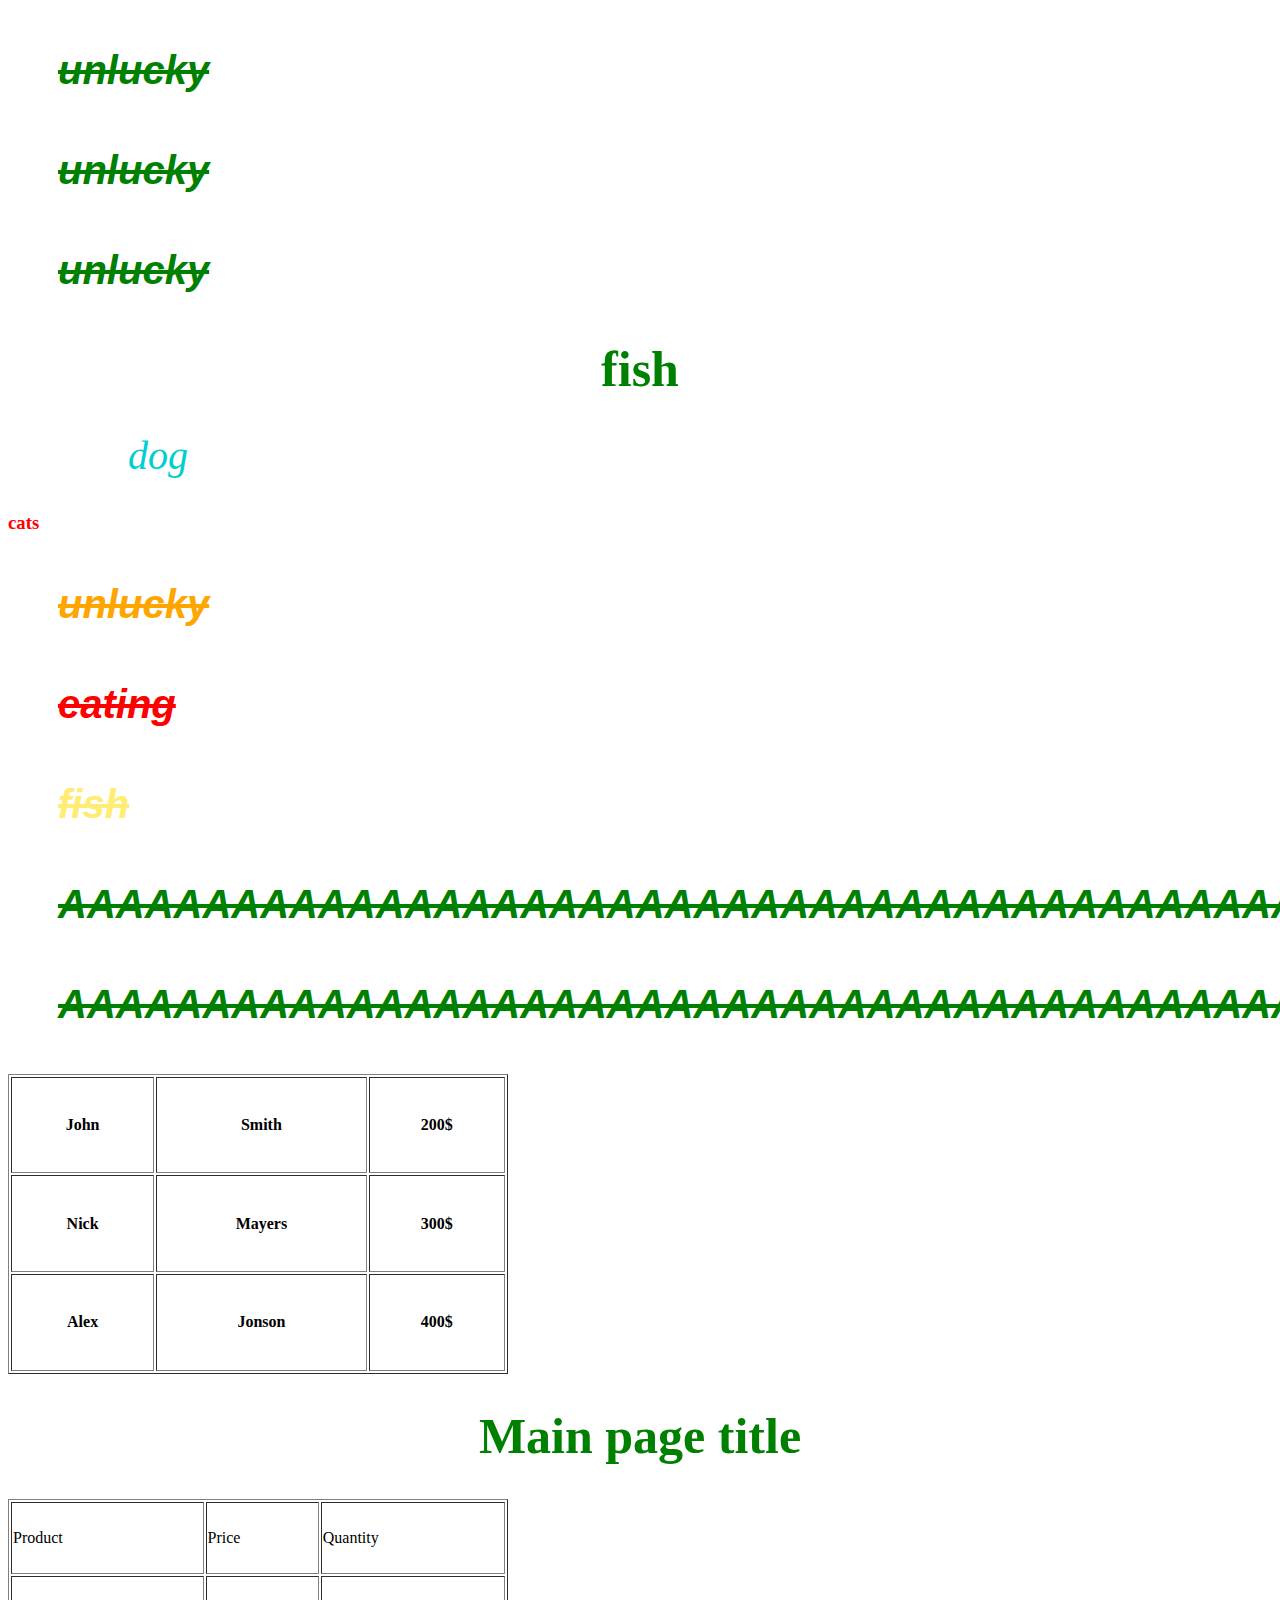
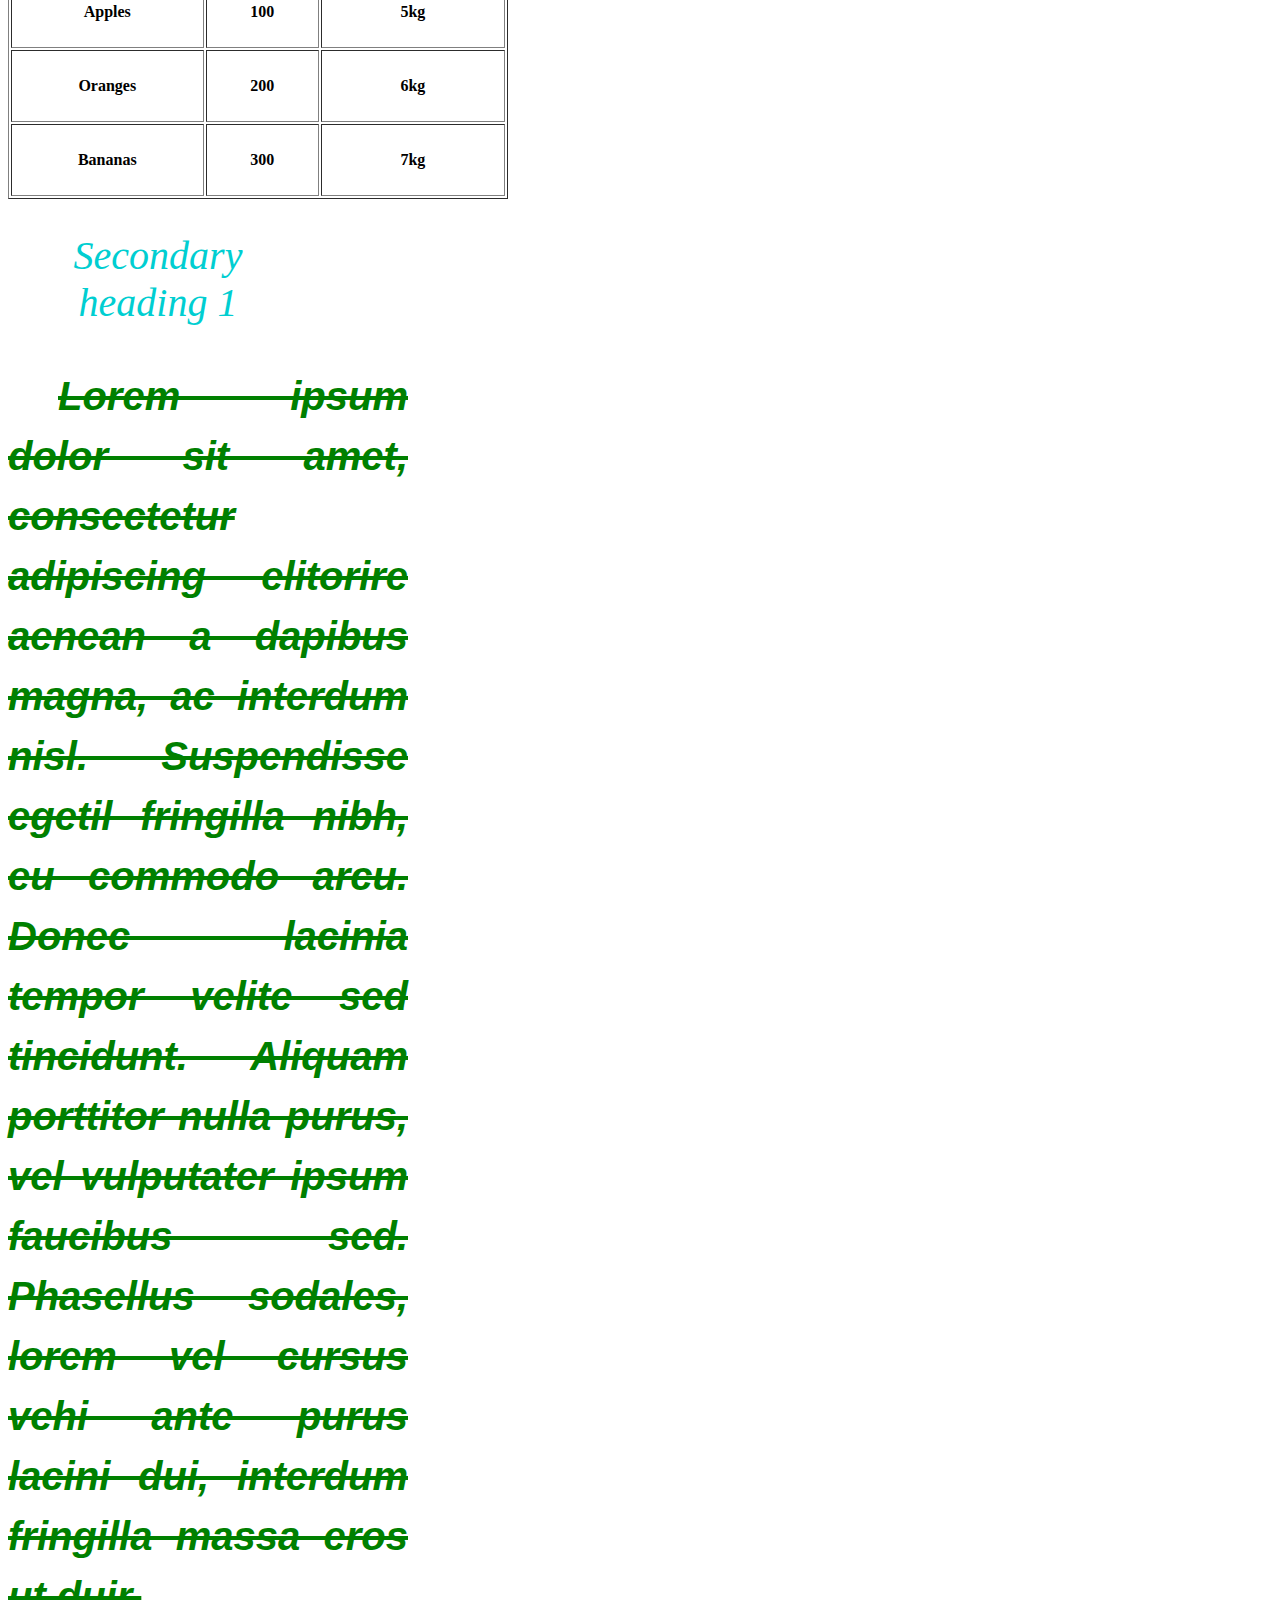
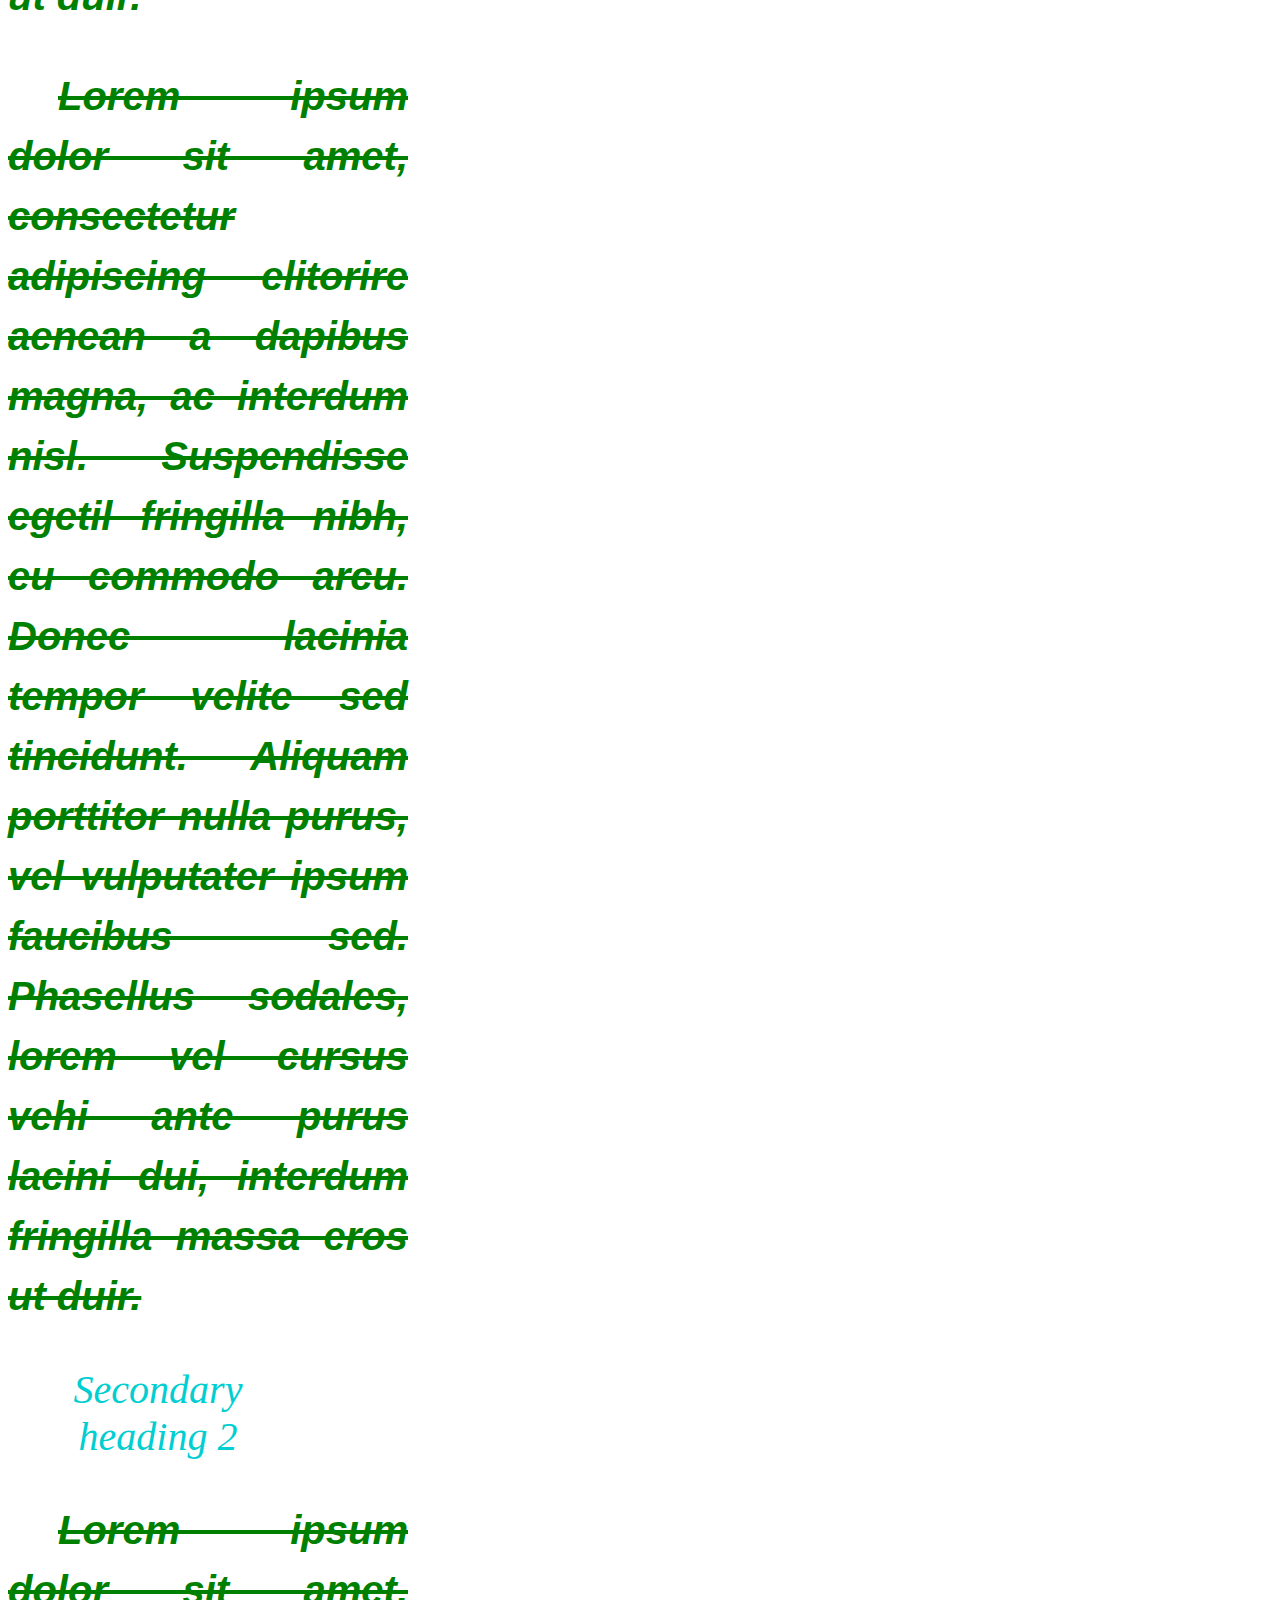
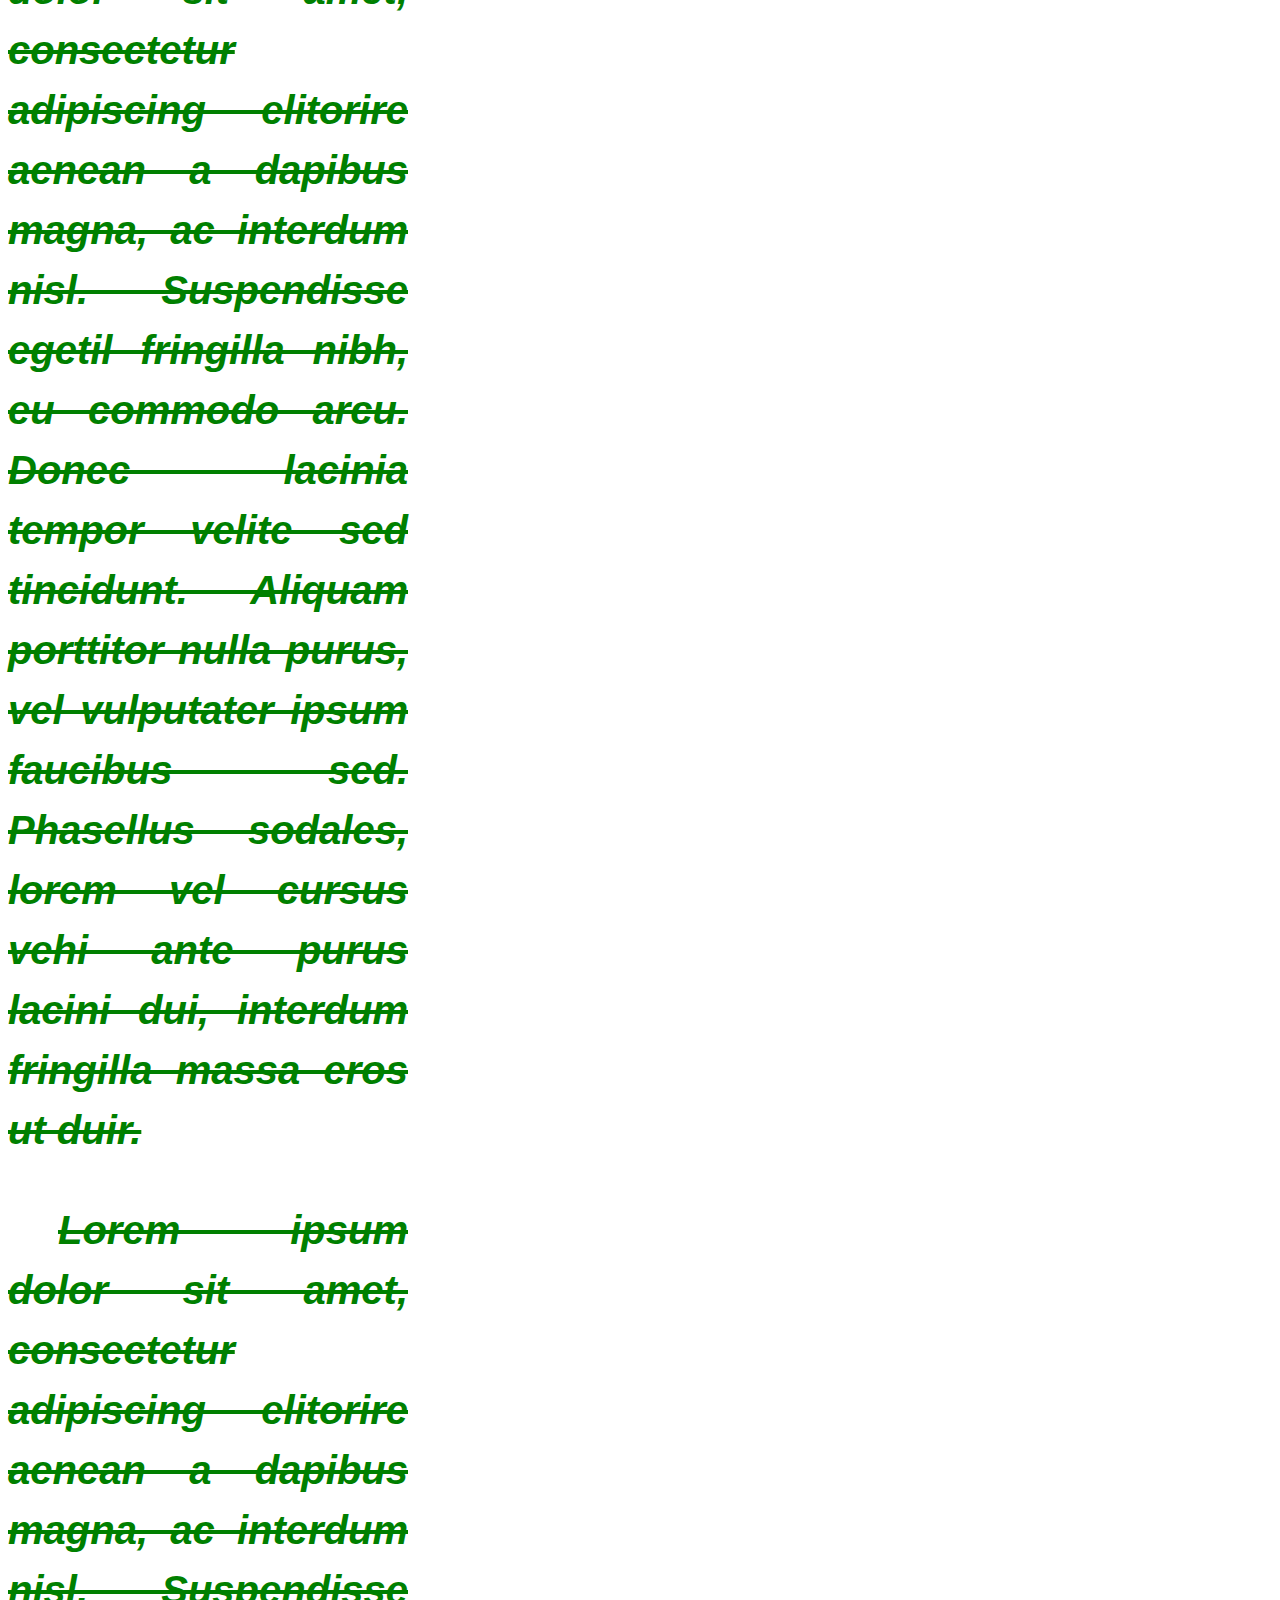
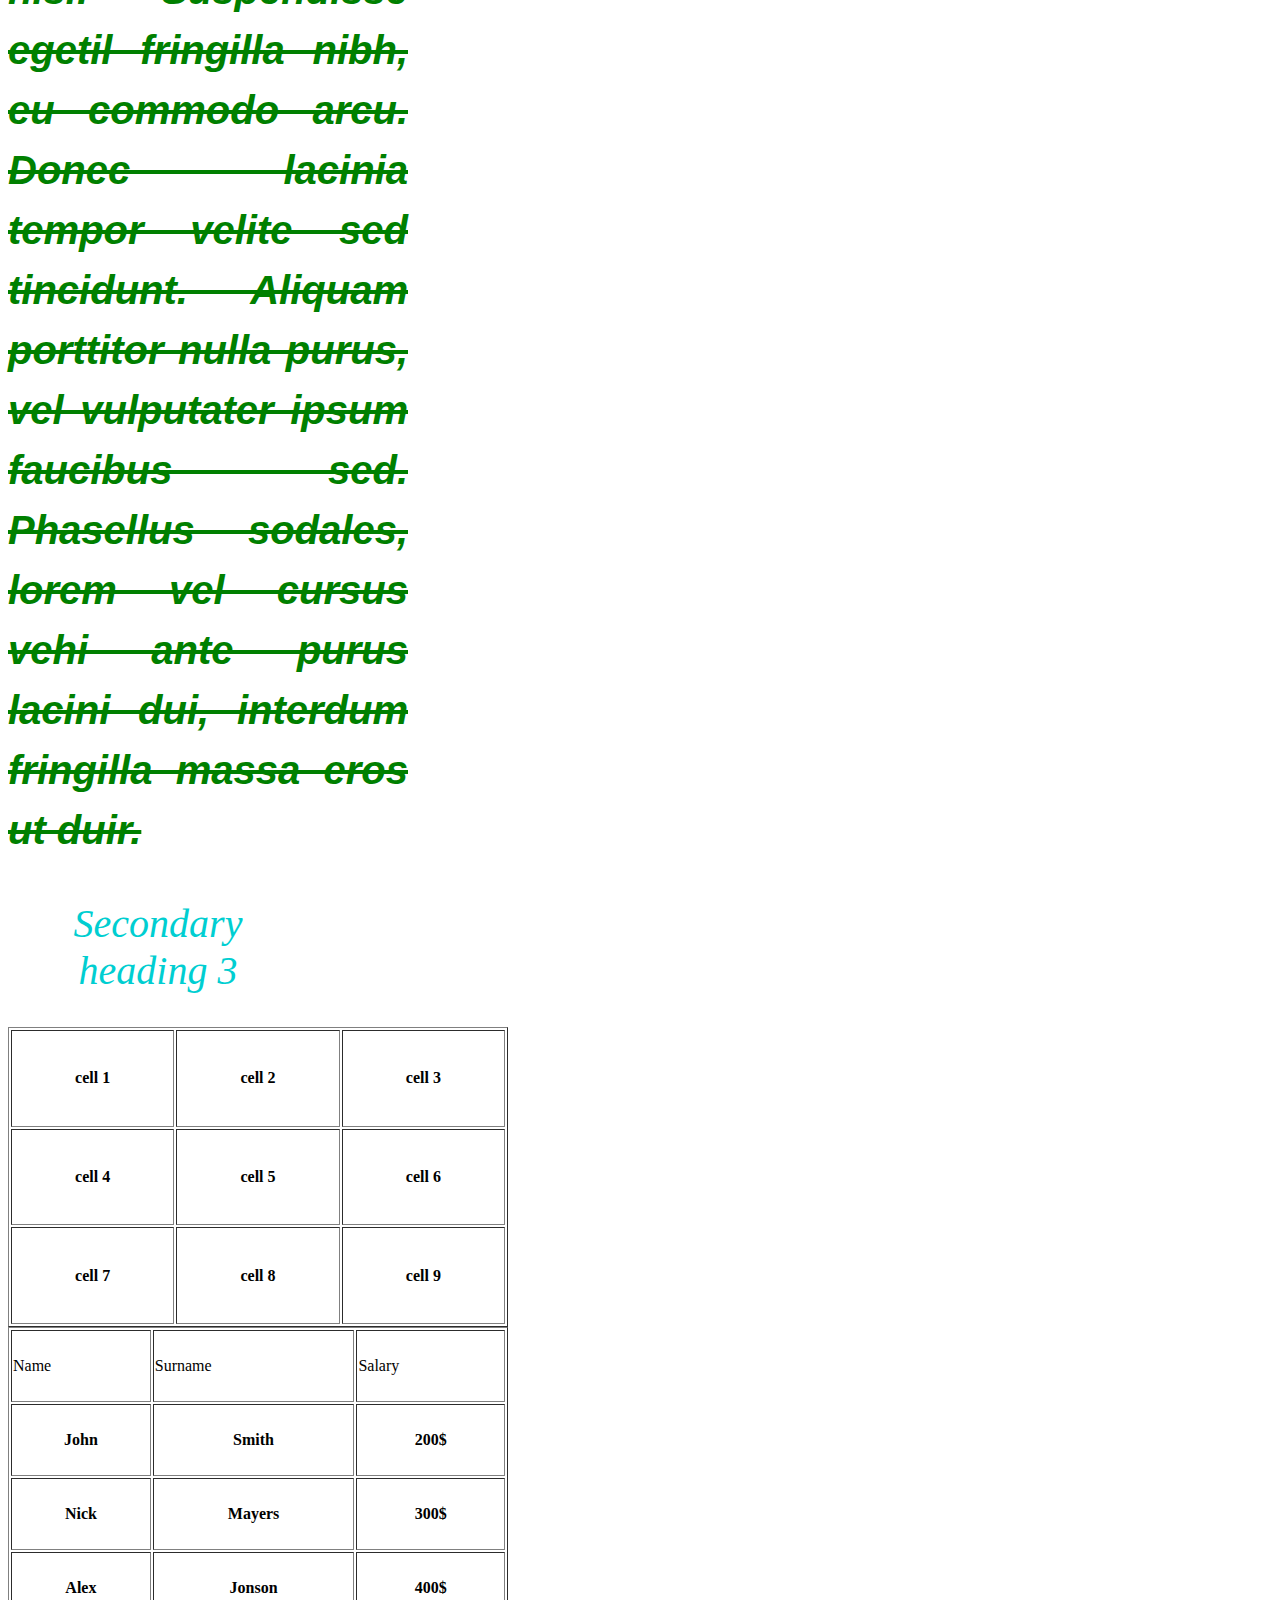
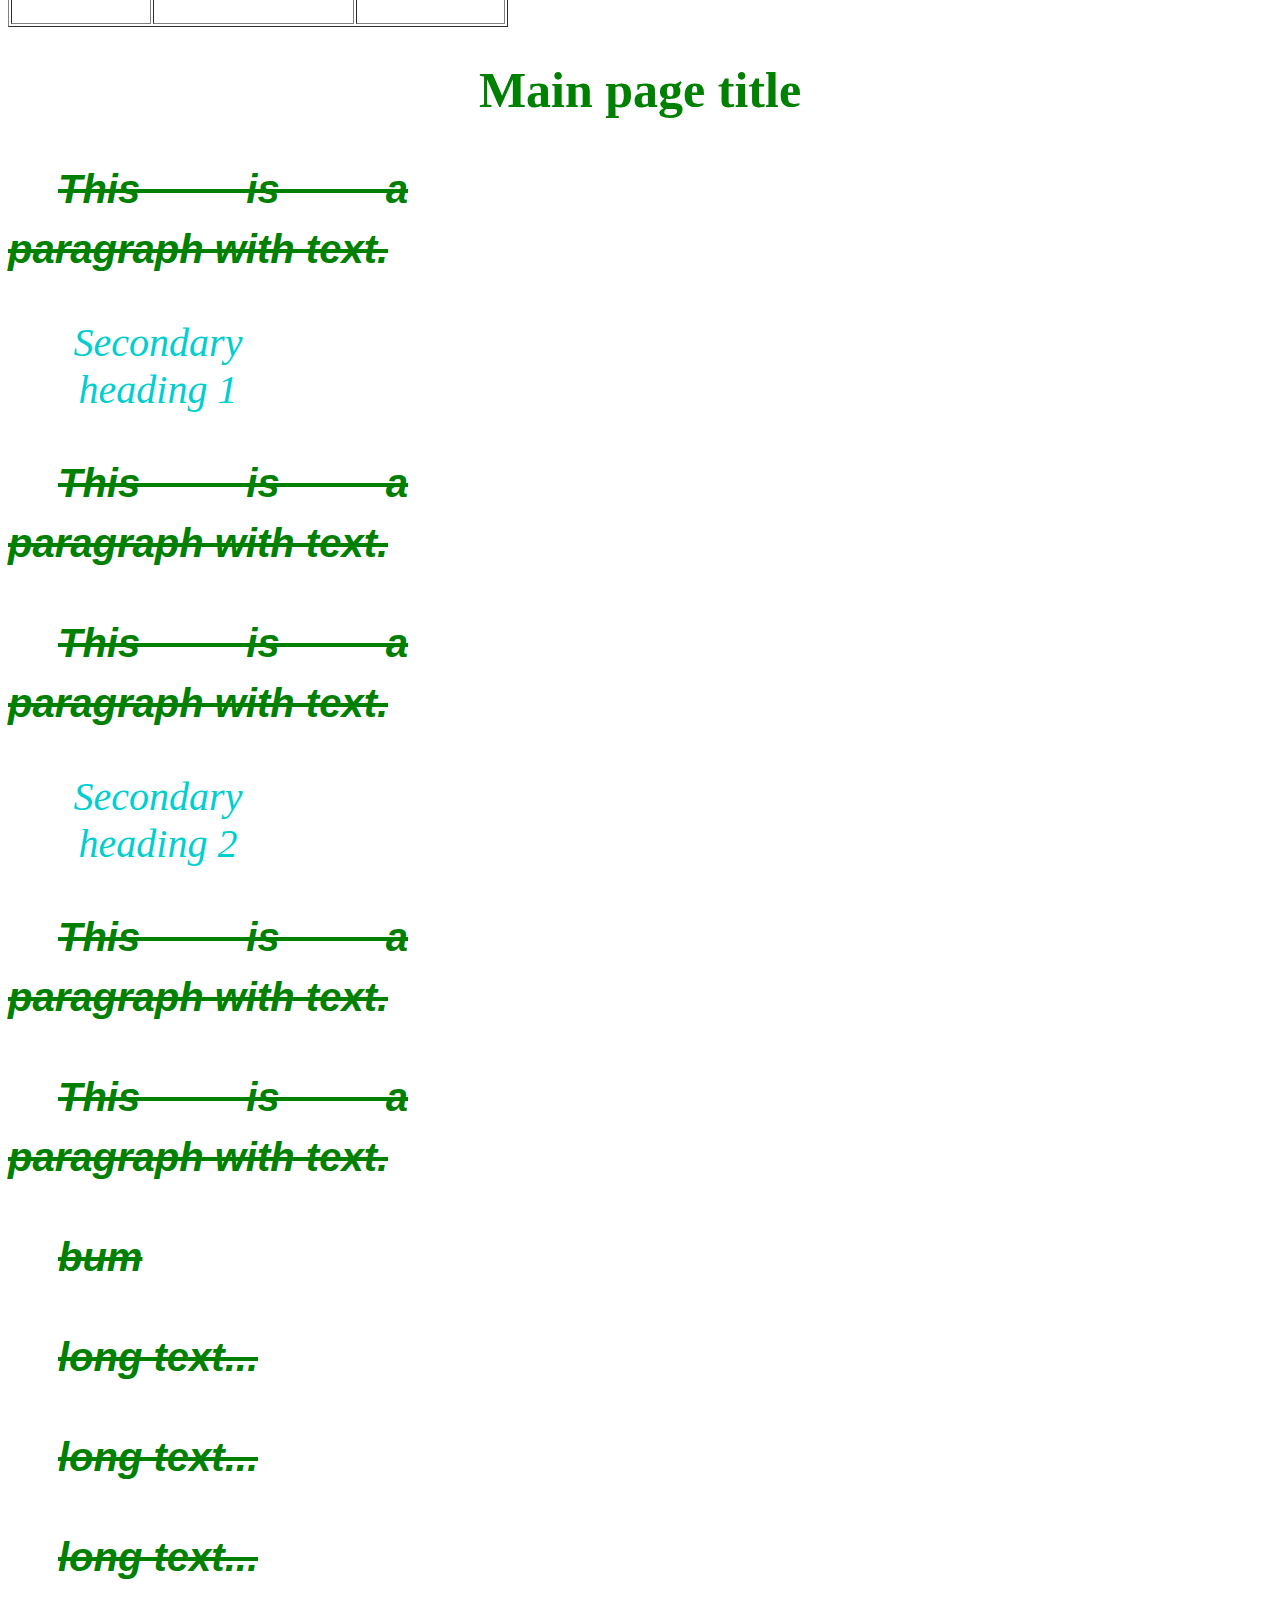
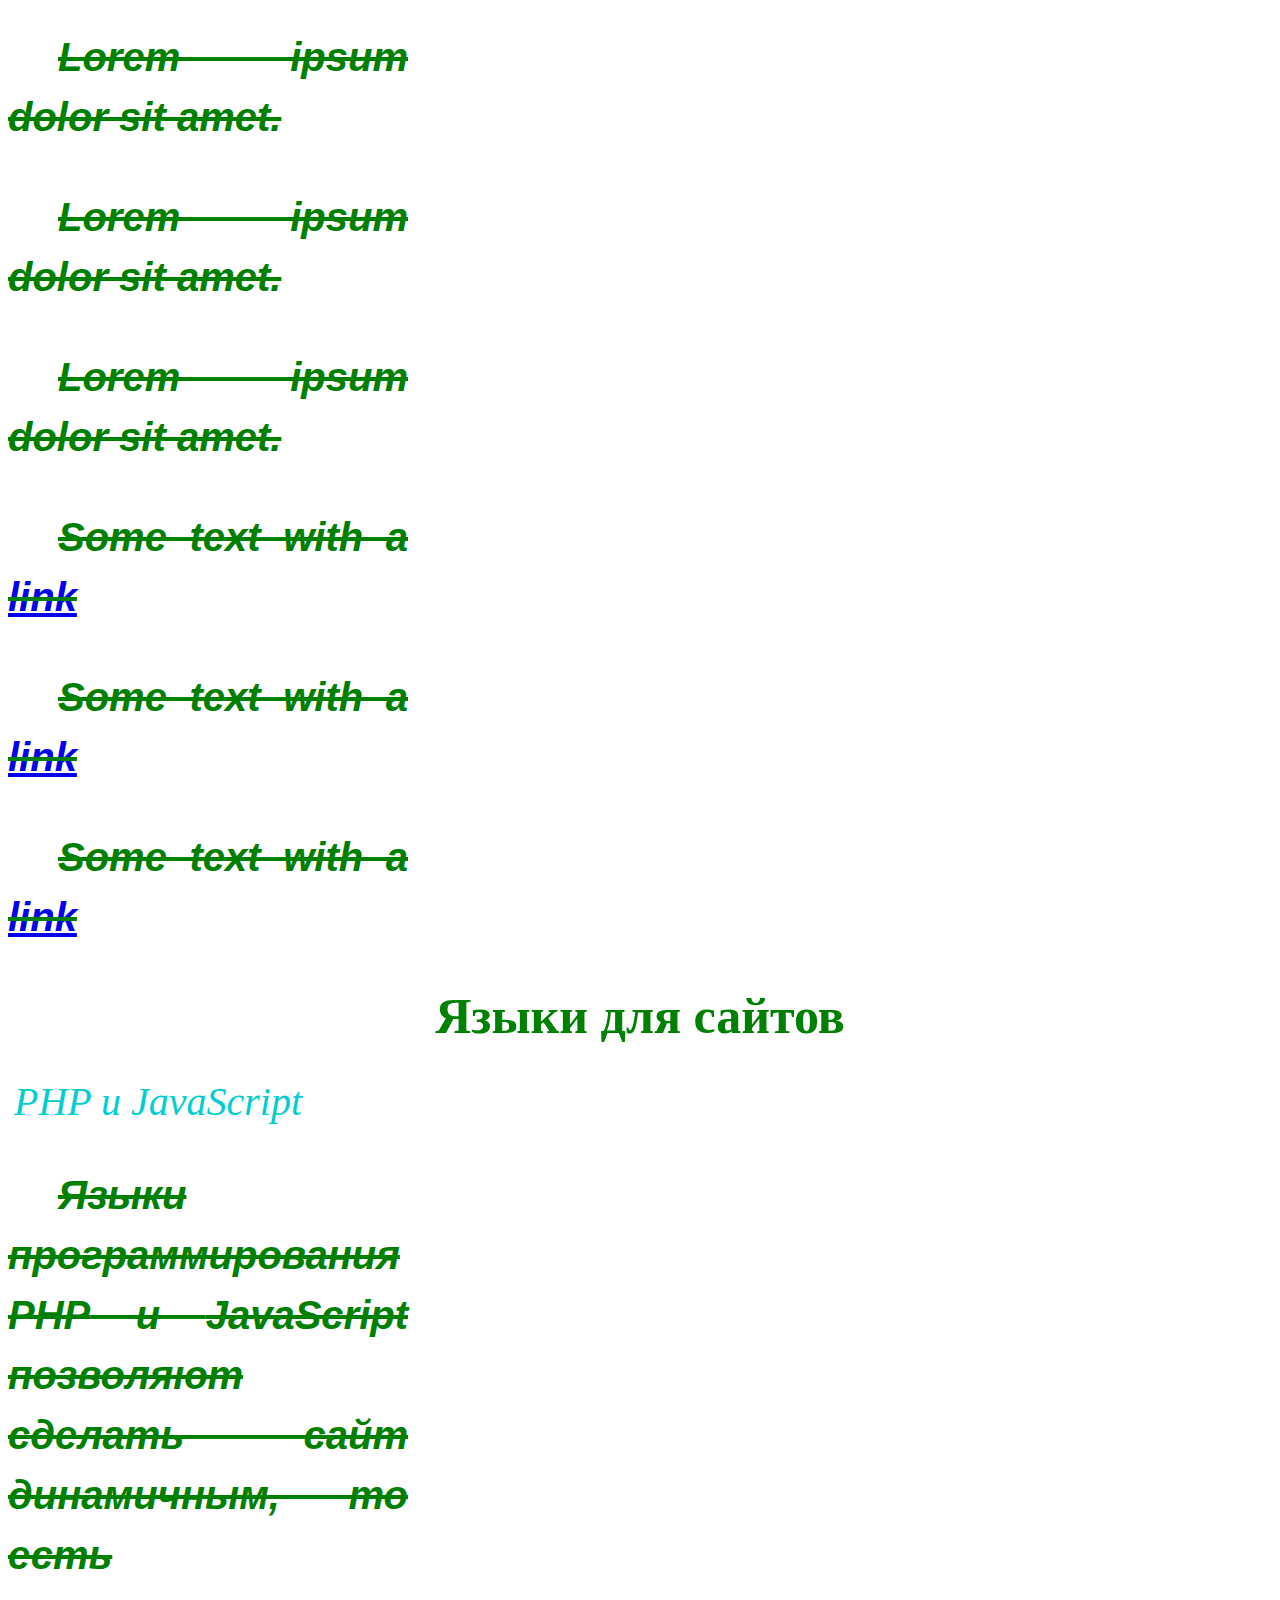
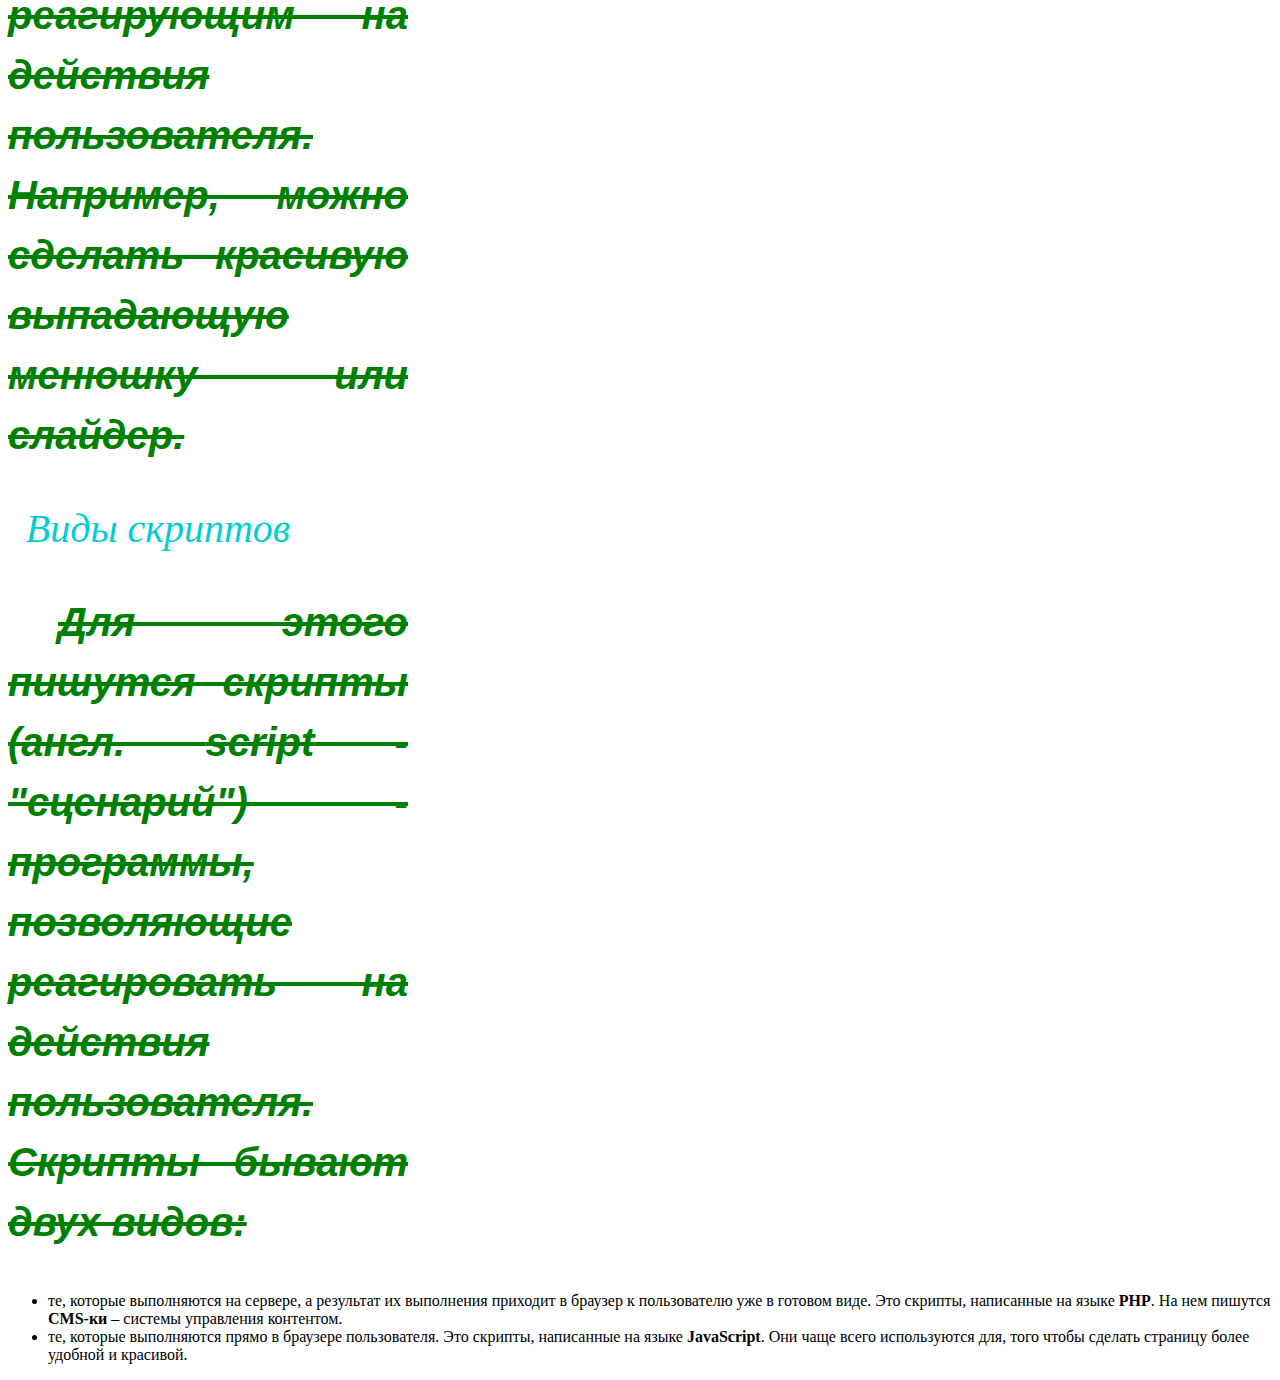
==== index.html @ e00c7311 "fdnfd" ====
<!DOCTYPE html>
<html lang="en">
<head>
    <meta charset="UTF-8">
    <meta name="viewport" content="width=device-width, initial-scale=1.0">
    <title>Document</title>
    <link rel="stylesheet" href="style.css">
</head>
<body>
    <p>
        unlucky
    </p>
    <p>
        unlucky
    </p>
    <p>
        unlucky
    </p>
    <h1>
        fish
    </h1>
    <h2>
        dog
    </h2>
    <h3>
        cats
    </h3>

    <p class="id"> unlucky</p>
    <p class="ud"> eating</p>
    <p class="tu"> fish</p>
</body>
<p>
    ААААААААААААААААААААААААААААААААААААААААААААААААААААААААААААААААААААААААААААААААААААААААААААААА
</p>
<p>
    ААААААААААААААААААААААААААААААААААААААААААААААААААААААААААААААААААААААААААААААААААААААААААААААААААА
</p>


<table border="1" width="400" height="300">
	<tr>
		<td>John</td>
		<td>Smith</td>
		<td>200$</td>
	</tr>
	<tr>
		<td>Nick</td>
		<td>Mayers</td>
		<td>300$</td>
	</tr>
	<tr>
		<td>Alex</td>
		<td>Jonson</td>
		<td>400$</td>
	</tr>
</table>

<h1>Main page title</h1>
<table border="1">
	<tr>
		<th>Product</th>
		<th>Price</th>
		<th>Quantity</th>
	</tr>
	<tr>
		<td>Apples</td>
		<td>100</td>
		<td>5kg</td>
	</tr>
	<tr>
		<td>Oranges</td>
		<td>200</td>
		<td>6kg</td>
	</tr>
	<tr>
		<td>Bananas</td>
		<td>300</td>
		<td>7kg</td>
	</tr>
</table>

<h2>Secondary heading 1</h2>
<p>
	Lorem ipsum dolor sit amet, consectetur adipiscing elitorire
	aenean a dapibus magna, ac interdum nisl. Suspendisse egetil
	fringilla nibh, eu commodo arcu. Donec lacinia tempor velite
	sed tincidunt. Aliquam porttitor nulla purus, vel vulputater
	ipsum faucibus sed. Phasellus sodales, lorem vel cursus vehi
	ante purus lacini dui, interdum fringilla massa eros ut duir.
</p>
<p>
	Lorem ipsum dolor sit amet, consectetur adipiscing elitorire
	aenean a dapibus magna, ac interdum nisl. Suspendisse egetil
	fringilla nibh, eu commodo arcu. Donec lacinia tempor velite
	sed tincidunt. Aliquam porttitor nulla purus, vel vulputater
	ipsum faucibus sed. Phasellus sodales, lorem vel cursus vehi
	ante purus lacini dui, interdum fringilla massa eros ut duir.
</p>

<h2>Secondary heading 2</h2>
<p>
	Lorem ipsum dolor sit amet, consectetur adipiscing elitorire
	aenean a dapibus magna, ac interdum nisl. Suspendisse egetil
	fringilla nibh, eu commodo arcu. Donec lacinia tempor velite
	sed tincidunt. Aliquam porttitor nulla purus, vel vulputater
	ipsum faucibus sed. Phasellus sodales, lorem vel cursus vehi
	ante purus lacini dui, interdum fringilla massa eros ut duir.
</p>
<p>
	Lorem ipsum dolor sit amet, consectetur adipiscing elitorire
	aenean a dapibus magna, ac interdum nisl. Suspendisse egetil
	fringilla nibh, eu commodo arcu. Donec lacinia tempor velite
	sed tincidunt. Aliquam porttitor nulla purus, vel vulputater
	ipsum faucibus sed. Phasellus sodales, lorem vel cursus vehi
	ante purus lacini dui, interdum fringilla massa eros ut duir.
</p>

<h2>Secondary heading 3</h2>
<table border="1">
	<tr>
		<td>cell 1</td>
		<td>cell 2</td>
		<td>cell 3</td>
	</tr>
	<tr>
		<td>cell 4</td>
		<td>cell 5</td>
		<td>cell 6</td>
	</tr>
	<tr>
		<td>cell 7</td>
		<td>cell 8</td>
		<td>cell 9</td>
	</tr>
</table>

<table border="1">
	<tr>
		<th>Name</th>
		<th>Surname</th>
		<th>Salary</th>
	</tr>
	<tr>
		<td>John</td>
		<td>Smith</td>
		<td>200$</td>
	</tr>
	<tr>
		<td>Nick</td>
		<td>Mayers</td>
		<td>300$</td>
	</tr>
	<tr>
		<td>Alex</td>
		<td>Jonson</td>
		<td>400$</td>
	</tr>
</table>

<h1>Main page title</h1>
<p>
	This is a paragraph with text.
</p>

<h2>Secondary heading 1</h2>
<p>
	This is a paragraph with text.
</p>
<p>
	This is a paragraph with text.
</p>

<h2>Secondary heading 2</h2>
<p>
	This is a paragraph with text.
</p>
<p>
	This is a paragraph with text.
</p>

<p class="ok">bum</p>

<p>
	long text...
</p>
<p>
	long text...
</p>
<p>
	long text...
</p>
<p>
	Lorem ipsum dolor sit amet.
</p>
<p>
	Lorem ipsum dolor sit amet.
</p>
<p>
	Lorem ipsum dolor sit amet.
</p>

<p>
				Some text with a <a href=&quot;&quot;>link</a>
			</p>
			<p>
				Some text with a <a href=&quot;&quot;>link</a>
			</p>
			<p>
				Some text with a <a href=&quot;&quot;>link</a>
			</p>
		
			<h1>Языки для сайтов</h1>

			<h2>PHP и JavaScript</h2>
			<p>
				Языки программирования <b>PHP</b> и <b>JavaScript</b> позволяют
				сделать сайт динамичным, то есть реагирующим на действия пользователя.
				Например, можно сделать красивую выпадающую менюшку или слайдер.
			</p>
			
			<h2>Виды скриптов</h2>
			<p>
				Для этого пишутся скрипты (англ. <i>script</i> - "сценарий") -
				программы, позволяющие реагировать на действия пользователя.
				Скрипты бывают двух видов:
			</p>
			<ul>
				<li>
					те, которые выполняются на сервере,
					а результат их выполнения приходит в браузер к
					пользователю уже в готовом виде. Это скрипты,
					написанные на языке <b>PHP</b>. На нем пишутся
					<b>CMS-ки</b> – системы управления контентом.
				</li>
				<li>
					те, которые выполняются прямо в браузере пользователя.
					Это скрипты, написанные на языке <b>JavaScript</b>.
					Они чаще всего используются для, того чтобы сделать страницу
					более удобной и красивой.
				</li>
			</ul>
</html>
---- style.css ----
p {
    color: red;
    width: 300px;
}

h1 {
    color: green
}

h2 { 
    color: darkturquoise;
}
h3 {
    color: red;
}

.id {
    color: orange;
}


.ud {
    color: #ff0000;
}

.tu {
    color: rgb(255, 236, 114);
}

h1 {
    text-align: right;
}

h2 {
    text-align: center;
}

table {
    width: 500px;
}

th {
    text-align: left;
}

td {
    text-align: center ;
}

p {
    width: 300px;
    text-align: justify;
}

h2 {
    width: 300px;
    text-align: center;
}

table {
    width: 500px;
    height: 300px;
}

td {
    font-weight: bold;
    text-align: center;
}

th {
    font-weight: normal;
}

h2 {
    font-style: italic;
}


h1 {
    font-size: 50px;
    text-align: center;
}

p {
    font-size: 30px;
}

h2 {
    font-weight: normal;
    font-size: 40px;
}

.ok {
    font-family: 'Franklin Gothic Medium', 'Arial Narrow', Arial, sans-serif;
}

p {
    line-height: 45px;
    font-size: 30px;
}

p {
    line-height: 4.5;
    font-size: 30px;
}

p {
    font: 13px/20px Times;
}

p {
    font: bold 40px Arial;
    width: 300px;
    color: #ff0000;
}

p {
    font: italic bold 40px/60px Arial;
    text-indent: 50px;
}

p {
	text-indent: 50px;
	text-align: justify;
	width: 400px;
}

p {
    text-decoration: underline;
}

p {
    text-decoration: overline;
}

p {
	text-decoration: line-through;
    color: green;
}
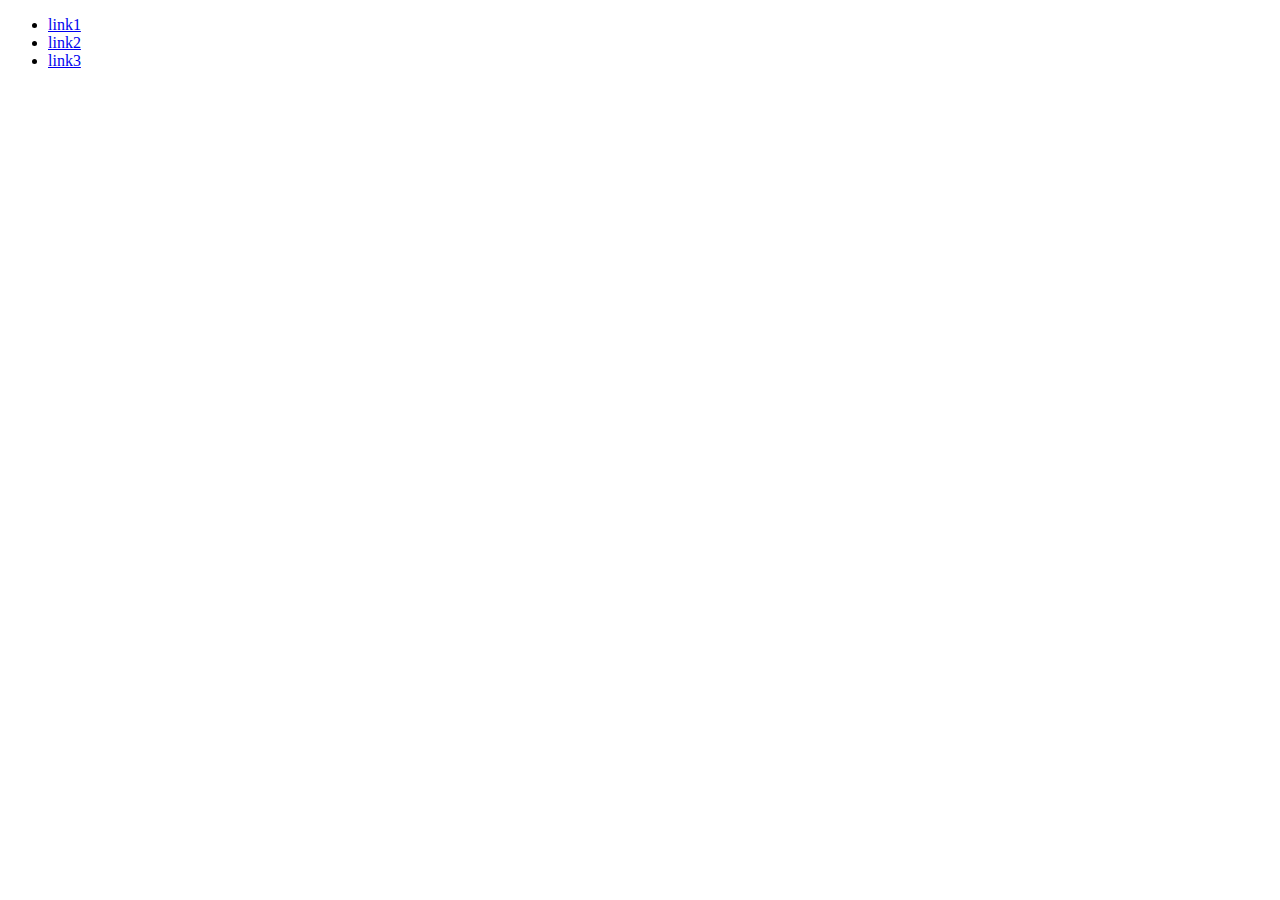
==== commit 98bad119: "Add files via upload" ====
--- a/index.html
+++ b/index.html
@@ -1,243 +1,13 @@
-<!DOCTYPE html>
-<html lang="en">
-<head>
-    <meta charset="UTF-8">
-    <meta name="viewport" content="width=device-width, initial-scale=1.0">
-    <title>Document</title>
-    <link rel="stylesheet" href="style.css">
-</head>
-<body>
-    <p>
-        unlucky
-    </p>
-    <p>
-        unlucky
-    </p>
-    <p>
-        unlucky
-    </p>
-    <h1>
-        fish
-    </h1>
-    <h2>
-        dog
-    </h2>
-    <h3>
-        cats
-    </h3>
-
-    <p class="id"> unlucky</p>
-    <p class="ud"> eating</p>
-    <p class="tu"> fish</p>
-</body>
-<p>
-    ААААААААААААААААААААААААААААААААААААААААААААААААААААААААААААААААААААААААААААААААААААААААААААААА
-</p>
-<p>
-    ААААААААААААААААААААААААААААААААААААААААААААААААААААААААААААААААААААААААААААААААААААААААААААААААААА
-</p>
-
-
-<table border="1" width="400" height="300">
-	<tr>
-		<td>John</td>
-		<td>Smith</td>
-		<td>200$</td>
-	</tr>
-	<tr>
-		<td>Nick</td>
-		<td>Mayers</td>
-		<td>300$</td>
-	</tr>
-	<tr>
-		<td>Alex</td>
-		<td>Jonson</td>
-		<td>400$</td>
-	</tr>
-</table>
-
-<h1>Main page title</h1>
-<table border="1">
-	<tr>
-		<th>Product</th>
-		<th>Price</th>
-		<th>Quantity</th>
-	</tr>
-	<tr>
-		<td>Apples</td>
-		<td>100</td>
-		<td>5kg</td>
-	</tr>
-	<tr>
-		<td>Oranges</td>
-		<td>200</td>
-		<td>6kg</td>
-	</tr>
-	<tr>
-		<td>Bananas</td>
-		<td>300</td>
-		<td>7kg</td>
-	</tr>
-</table>
-
-<h2>Secondary heading 1</h2>
-<p>
-	Lorem ipsum dolor sit amet, consectetur adipiscing elitorire
-	aenean a dapibus magna, ac interdum nisl. Suspendisse egetil
-	fringilla nibh, eu commodo arcu. Donec lacinia tempor velite
-	sed tincidunt. Aliquam porttitor nulla purus, vel vulputater
-	ipsum faucibus sed. Phasellus sodales, lorem vel cursus vehi
-	ante purus lacini dui, interdum fringilla massa eros ut duir.
-</p>
-<p>
-	Lorem ipsum dolor sit amet, consectetur adipiscing elitorire
-	aenean a dapibus magna, ac interdum nisl. Suspendisse egetil
-	fringilla nibh, eu commodo arcu. Donec lacinia tempor velite
-	sed tincidunt. Aliquam porttitor nulla purus, vel vulputater
-	ipsum faucibus sed. Phasellus sodales, lorem vel cursus vehi
-	ante purus lacini dui, interdum fringilla massa eros ut duir.
-</p>
-
-<h2>Secondary heading 2</h2>
-<p>
-	Lorem ipsum dolor sit amet, consectetur adipiscing elitorire
-	aenean a dapibus magna, ac interdum nisl. Suspendisse egetil
-	fringilla nibh, eu commodo arcu. Donec lacinia tempor velite
-	sed tincidunt. Aliquam porttitor nulla purus, vel vulputater
-	ipsum faucibus sed. Phasellus sodales, lorem vel cursus vehi
-	ante purus lacini dui, interdum fringilla massa eros ut duir.
-</p>
-<p>
-	Lorem ipsum dolor sit amet, consectetur adipiscing elitorire
-	aenean a dapibus magna, ac interdum nisl. Suspendisse egetil
-	fringilla nibh, eu commodo arcu. Donec lacinia tempor velite
-	sed tincidunt. Aliquam porttitor nulla purus, vel vulputater
-	ipsum faucibus sed. Phasellus sodales, lorem vel cursus vehi
-	ante purus lacini dui, interdum fringilla massa eros ut duir.
-</p>
-
-<h2>Secondary heading 3</h2>
-<table border="1">
-	<tr>
-		<td>cell 1</td>
-		<td>cell 2</td>
-		<td>cell 3</td>
-	</tr>
-	<tr>
-		<td>cell 4</td>
-		<td>cell 5</td>
-		<td>cell 6</td>
-	</tr>
-	<tr>
-		<td>cell 7</td>
-		<td>cell 8</td>
-		<td>cell 9</td>
-	</tr>
-</table>
-
-<table border="1">
-	<tr>
-		<th>Name</th>
-		<th>Surname</th>
-		<th>Salary</th>
-	</tr>
-	<tr>
-		<td>John</td>
-		<td>Smith</td>
-		<td>200$</td>
-	</tr>
-	<tr>
-		<td>Nick</td>
-		<td>Mayers</td>
-		<td>300$</td>
-	</tr>
-	<tr>
-		<td>Alex</td>
-		<td>Jonson</td>
-		<td>400$</td>
-	</tr>
-</table>
-
-<h1>Main page title</h1>
-<p>
-	This is a paragraph with text.
-</p>
-
-<h2>Secondary heading 1</h2>
-<p>
-	This is a paragraph with text.
-</p>
-<p>
-	This is a paragraph with text.
-</p>
-
-<h2>Secondary heading 2</h2>
-<p>
-	This is a paragraph with text.
-</p>
-<p>
-	This is a paragraph with text.
-</p>
-
-<p class="ok">bum</p>
-
-<p>
-	long text...
-</p>
-<p>
-	long text...
-</p>
-<p>
-	long text...
-</p>
-<p>
-	Lorem ipsum dolor sit amet.
-</p>
-<p>
-	Lorem ipsum dolor sit amet.
-</p>
-<p>
-	Lorem ipsum dolor sit amet.
-</p>
-
-<p>
-				Some text with a <a href=&quot;&quot;>link</a>
-			</p>
-			<p>
-				Some text with a <a href=&quot;&quot;>link</a>
-			</p>
-			<p>
-				Some text with a <a href=&quot;&quot;>link</a>
-			</p>
-		
-			<h1>Языки для сайтов</h1>
-
-			<h2>PHP и JavaScript</h2>
-			<p>
-				Языки программирования <b>PHP</b> и <b>JavaScript</b> позволяют
-				сделать сайт динамичным, то есть реагирующим на действия пользователя.
-				Например, можно сделать красивую выпадающую менюшку или слайдер.
-			</p>
-			
-			<h2>Виды скриптов</h2>
-			<p>
-				Для этого пишутся скрипты (англ. <i>script</i> - "сценарий") -
-				программы, позволяющие реагировать на действия пользователя.
-				Скрипты бывают двух видов:
-			</p>
-			<ul>
-				<li>
-					те, которые выполняются на сервере,
-					а результат их выполнения приходит в браузер к
-					пользователю уже в готовом виде. Это скрипты,
-					написанные на языке <b>PHP</b>. На нем пишутся
-					<b>CMS-ки</b> – системы управления контентом.
-				</li>
-				<li>
-					те, которые выполняются прямо в браузере пользователя.
-					Это скрипты, написанные на языке <b>JavaScript</b>.
-					Они чаще всего используются для, того чтобы сделать страницу
-					более удобной и красивой.
-				</li>
-			</ul>
+<!DOCTYPE html>
+<html lang="en">
+<head>
+    <meta charset="UTF-8">
+    <meta name="viewport" content="width=device-width, initial-scale=1.0">
+    <title>Document</title>
+</head>
+<ul>
+    <li> <a href="1.html">link1</a></li>
+    <li> <a href="2.html">link2</a></li>
+    <li> <a href="3.html">link3</a></li>
+</ul>
 </html>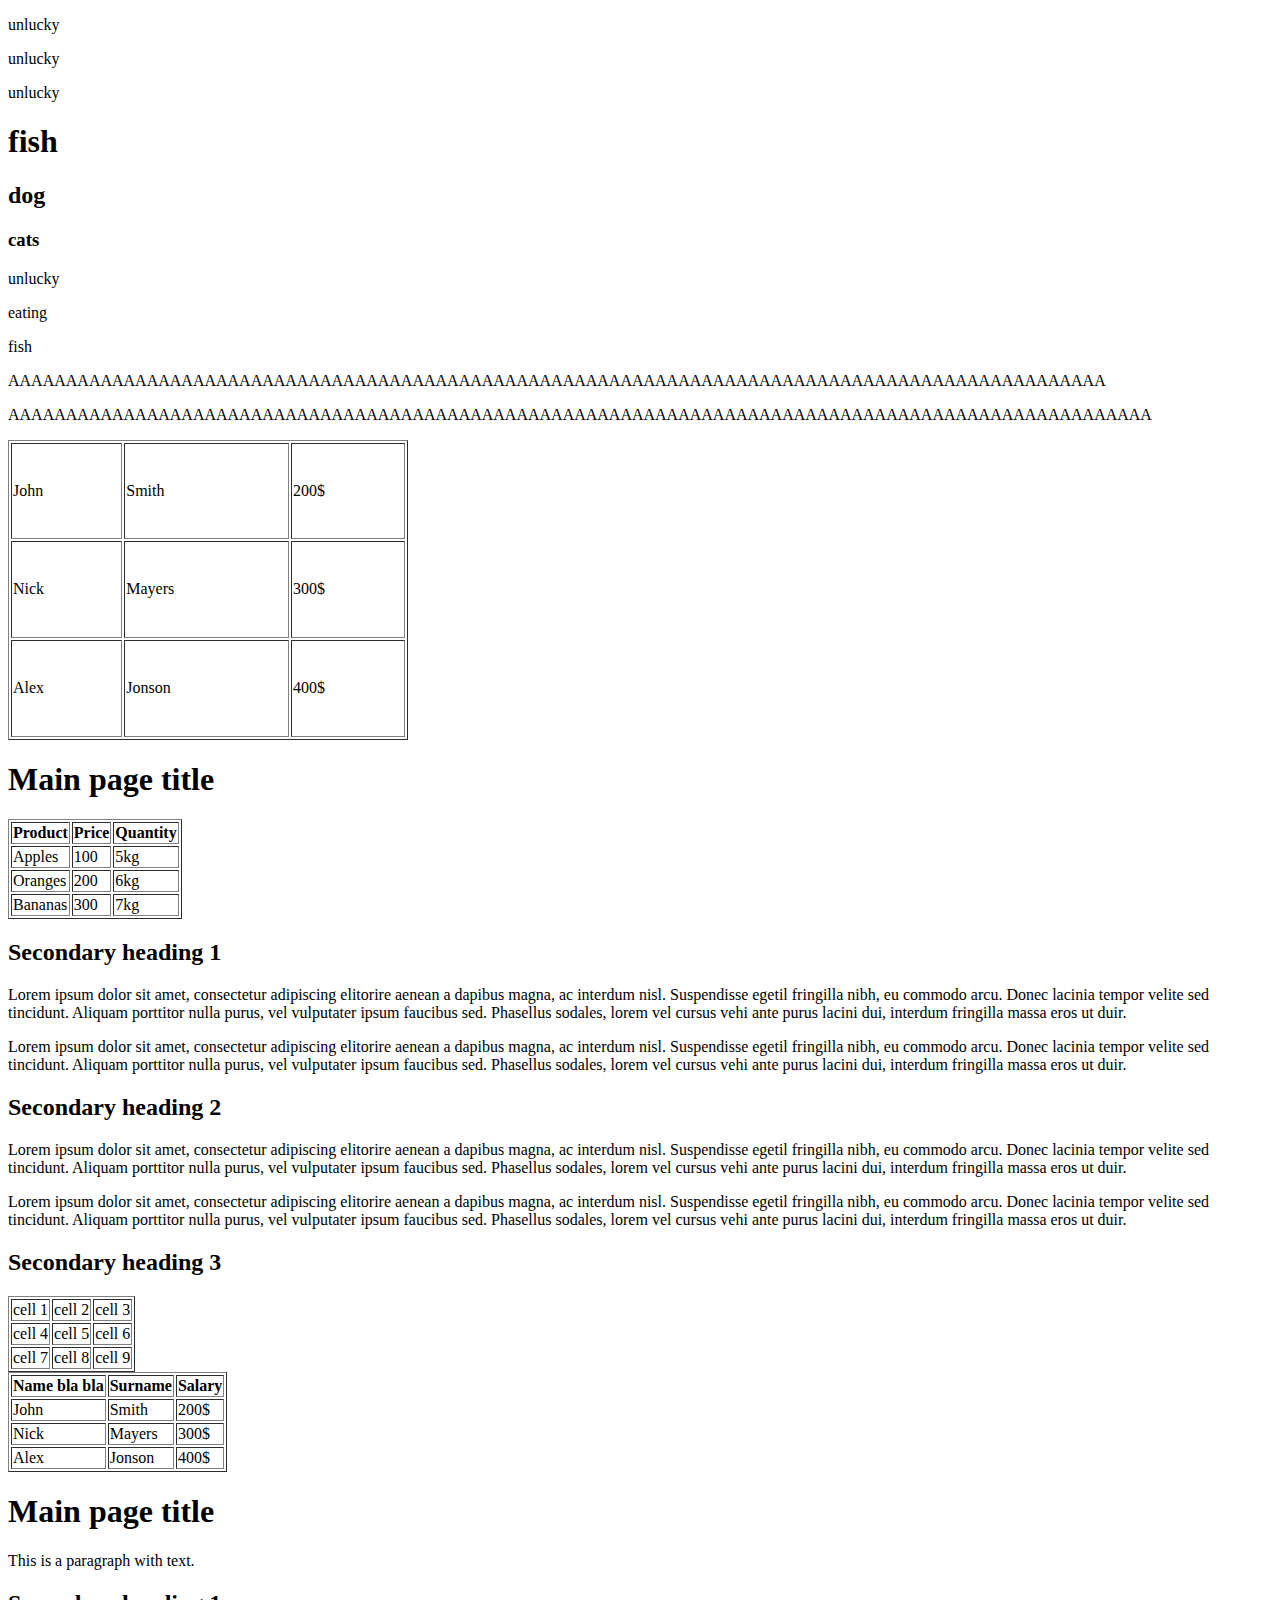
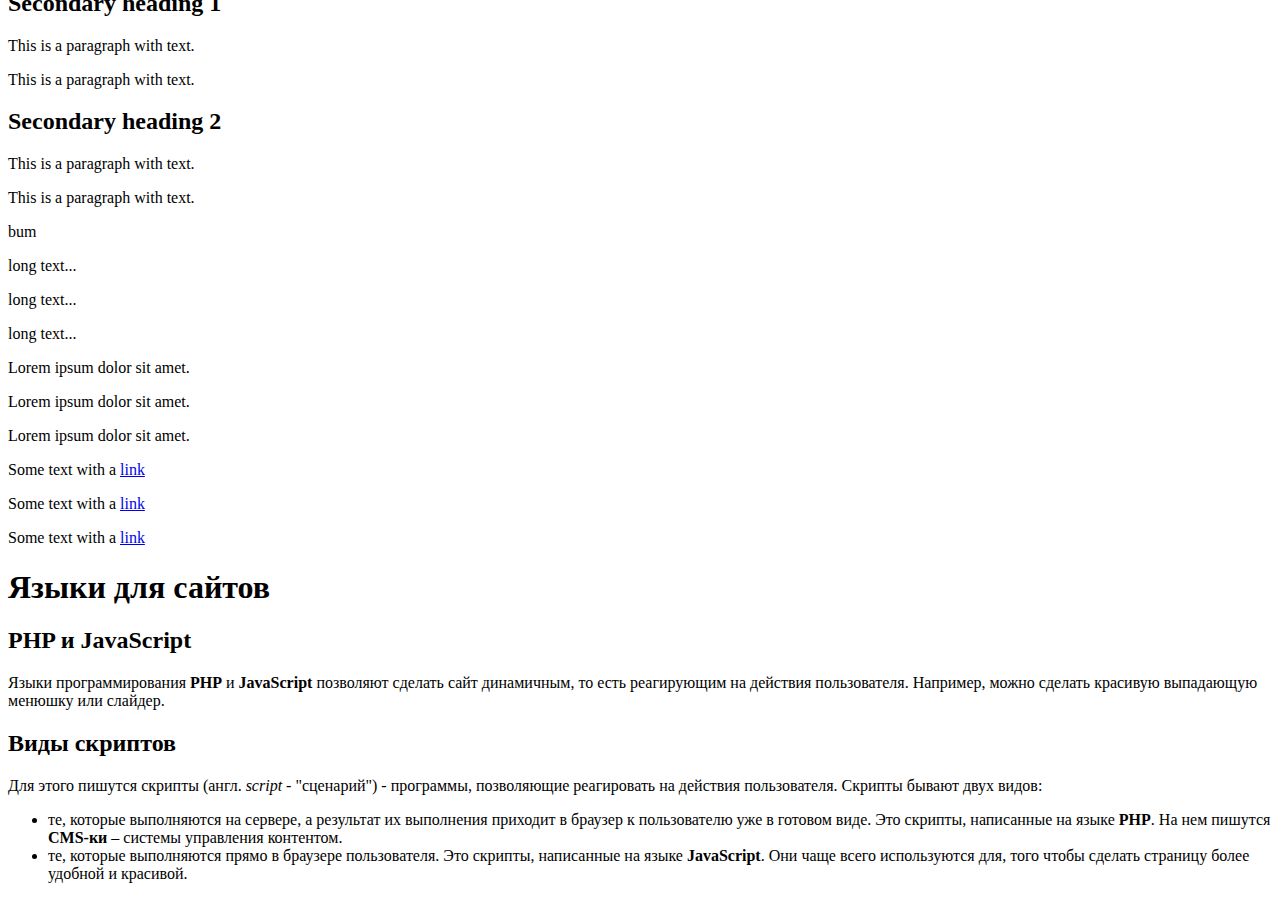
==== commit 562e6bfe: "edit name from table" ====
--- a/index.html
+++ b/index.html
@@ -1,13 +1,243 @@
-<!DOCTYPE html>
-<html lang="en">
-<head>
-    <meta charset="UTF-8">
-    <meta name="viewport" content="width=device-width, initial-scale=1.0">
-    <title>Document</title>
-</head>
-<ul>
-    <li> <a href="1.html">link1</a></li>
-    <li> <a href="2.html">link2</a></li>
-    <li> <a href="3.html">link3</a></li>
-</ul>
+<!DOCTYPE html>
+<html lang="en">
+<head>
+    <meta charset="UTF-8">
+    <meta name="viewport" content="width=device-width, initial-scale=1.0">
+    <title>Document</title>
+    <link rel="stylesheet" href="style.css">
+</head>
+<body>
+    <p>
+        unlucky
+    </p>
+    <p>
+        unlucky
+    </p>
+    <p>
+        unlucky
+    </p>
+    <h1>
+        fish
+    </h1>
+    <h2>
+        dog
+    </h2>
+    <h3>
+        cats
+    </h3>
+
+    <p class="id"> unlucky</p>
+    <p class="ud"> eating</p>
+    <p class="tu"> fish</p>
+</body>
+<p>
+    ААААААААААААААААААААААААААААААААААААААААААААААААААААААААААААААААААААААААААААААААААААААААААААААА
+</p>
+<p>
+    ААААААААААААААААААААААААААААААААААААААААААААААААААААААААААААААААААААААААААААААААААААААААААААААААААА
+</p>
+
+
+<table border="1" width="400" height="300">
+	<tr>
+		<td>John</td>
+		<td>Smith</td>
+		<td>200$</td>
+	</tr>
+	<tr>
+		<td>Nick</td>
+		<td>Mayers</td>
+		<td>300$</td>
+	</tr>
+	<tr>
+		<td>Alex</td>
+		<td>Jonson</td>
+		<td>400$</td>
+	</tr>
+</table>
+
+<h1>Main page title</h1>
+<table border="1">
+	<tr>
+		<th>Product</th>
+		<th>Price</th>
+		<th>Quantity</th>
+	</tr>
+	<tr>
+		<td>Apples</td>
+		<td>100</td>
+		<td>5kg</td>
+	</tr>
+	<tr>
+		<td>Oranges</td>
+		<td>200</td>
+		<td>6kg</td>
+	</tr>
+	<tr>
+		<td>Bananas</td>
+		<td>300</td>
+		<td>7kg</td>
+	</tr>
+</table>
+
+<h2>Secondary heading 1</h2>
+<p>
+	Lorem ipsum dolor sit amet, consectetur adipiscing elitorire
+	aenean a dapibus magna, ac interdum nisl. Suspendisse egetil
+	fringilla nibh, eu commodo arcu. Donec lacinia tempor velite
+	sed tincidunt. Aliquam porttitor nulla purus, vel vulputater
+	ipsum faucibus sed. Phasellus sodales, lorem vel cursus vehi
+	ante purus lacini dui, interdum fringilla massa eros ut duir.
+</p>
+<p>
+	Lorem ipsum dolor sit amet, consectetur adipiscing elitorire
+	aenean a dapibus magna, ac interdum nisl. Suspendisse egetil
+	fringilla nibh, eu commodo arcu. Donec lacinia tempor velite
+	sed tincidunt. Aliquam porttitor nulla purus, vel vulputater
+	ipsum faucibus sed. Phasellus sodales, lorem vel cursus vehi
+	ante purus lacini dui, interdum fringilla massa eros ut duir.
+</p>
+
+<h2>Secondary heading 2</h2>
+<p>
+	Lorem ipsum dolor sit amet, consectetur adipiscing elitorire
+	aenean a dapibus magna, ac interdum nisl. Suspendisse egetil
+	fringilla nibh, eu commodo arcu. Donec lacinia tempor velite
+	sed tincidunt. Aliquam porttitor nulla purus, vel vulputater
+	ipsum faucibus sed. Phasellus sodales, lorem vel cursus vehi
+	ante purus lacini dui, interdum fringilla massa eros ut duir.
+</p>
+<p>
+	Lorem ipsum dolor sit amet, consectetur adipiscing elitorire
+	aenean a dapibus magna, ac interdum nisl. Suspendisse egetil
+	fringilla nibh, eu commodo arcu. Donec lacinia tempor velite
+	sed tincidunt. Aliquam porttitor nulla purus, vel vulputater
+	ipsum faucibus sed. Phasellus sodales, lorem vel cursus vehi
+	ante purus lacini dui, interdum fringilla massa eros ut duir.
+</p>
+
+<h2>Secondary heading 3</h2>
+<table border="1">
+	<tr>
+		<td>cell 1</td>
+		<td>cell 2</td>
+		<td>cell 3</td>
+	</tr>
+	<tr>
+		<td>cell 4</td>
+		<td>cell 5</td>
+		<td>cell 6</td>
+	</tr>
+	<tr>
+		<td>cell 7</td>
+		<td>cell 8</td>
+		<td>cell 9</td>
+	</tr>
+</table>
+
+<table border="1">
+	<tr>
+		<th>Name bla bla</th>
+		<th>Surname</th>
+		<th>Salary</th>
+	</tr>
+	<tr>
+		<td>John</td>
+		<td>Smith</td>
+		<td>200$</td>
+	</tr>
+	<tr>
+		<td>Nick</td>
+		<td>Mayers</td>
+		<td>300$</td>
+	</tr>
+	<tr>
+		<td>Alex</td>
+		<td>Jonson</td>
+		<td>400$</td>
+	</tr>
+</table>
+
+<h1>Main page title</h1>
+<p>
+	This is a paragraph with text.
+</p>
+
+<h2>Secondary heading 1</h2>
+<p>
+	This is a paragraph with text.
+</p>
+<p>
+	This is a paragraph with text.
+</p>
+
+<h2>Secondary heading 2</h2>
+<p>
+	This is a paragraph with text.
+</p>
+<p>
+	This is a paragraph with text.
+</p>
+
+<p class="ok">bum</p>
+
+<p>
+	long text...
+</p>
+<p>
+	long text...
+</p>
+<p>
+	long text...
+</p>
+<p>
+	Lorem ipsum dolor sit amet.
+</p>
+<p>
+	Lorem ipsum dolor sit amet.
+</p>
+<p>
+	Lorem ipsum dolor sit amet.
+</p>
+
+<p>
+				Some text with a <a href=&quot;&quot;>link</a>
+			</p>
+			<p>
+				Some text with a <a href=&quot;&quot;>link</a>
+			</p>
+			<p>
+				Some text with a <a href=&quot;&quot;>link</a>
+			</p>
+		
+			<h1>Языки для сайтов</h1>
+
+			<h2>PHP и JavaScript</h2>
+			<p>
+				Языки программирования <b>PHP</b> и <b>JavaScript</b> позволяют
+				сделать сайт динамичным, то есть реагирующим на действия пользователя.
+				Например, можно сделать красивую выпадающую менюшку или слайдер.
+			</p>
+			
+			<h2>Виды скриптов</h2>
+			<p>
+				Для этого пишутся скрипты (англ. <i>script</i> - "сценарий") -
+				программы, позволяющие реагировать на действия пользователя.
+				Скрипты бывают двух видов:
+			</p>
+			<ul>
+				<li>
+					те, которые выполняются на сервере,
+					а результат их выполнения приходит в браузер к
+					пользователю уже в готовом виде. Это скрипты,
+					написанные на языке <b>PHP</b>. На нем пишутся
+					<b>CMS-ки</b> – системы управления контентом.
+				</li>
+				<li>
+					те, которые выполняются прямо в браузере пользователя.
+					Это скрипты, написанные на языке <b>JavaScript</b>.
+					Они чаще всего используются для, того чтобы сделать страницу
+					более удобной и красивой.
+				</li>
+			</ul>
 </html>